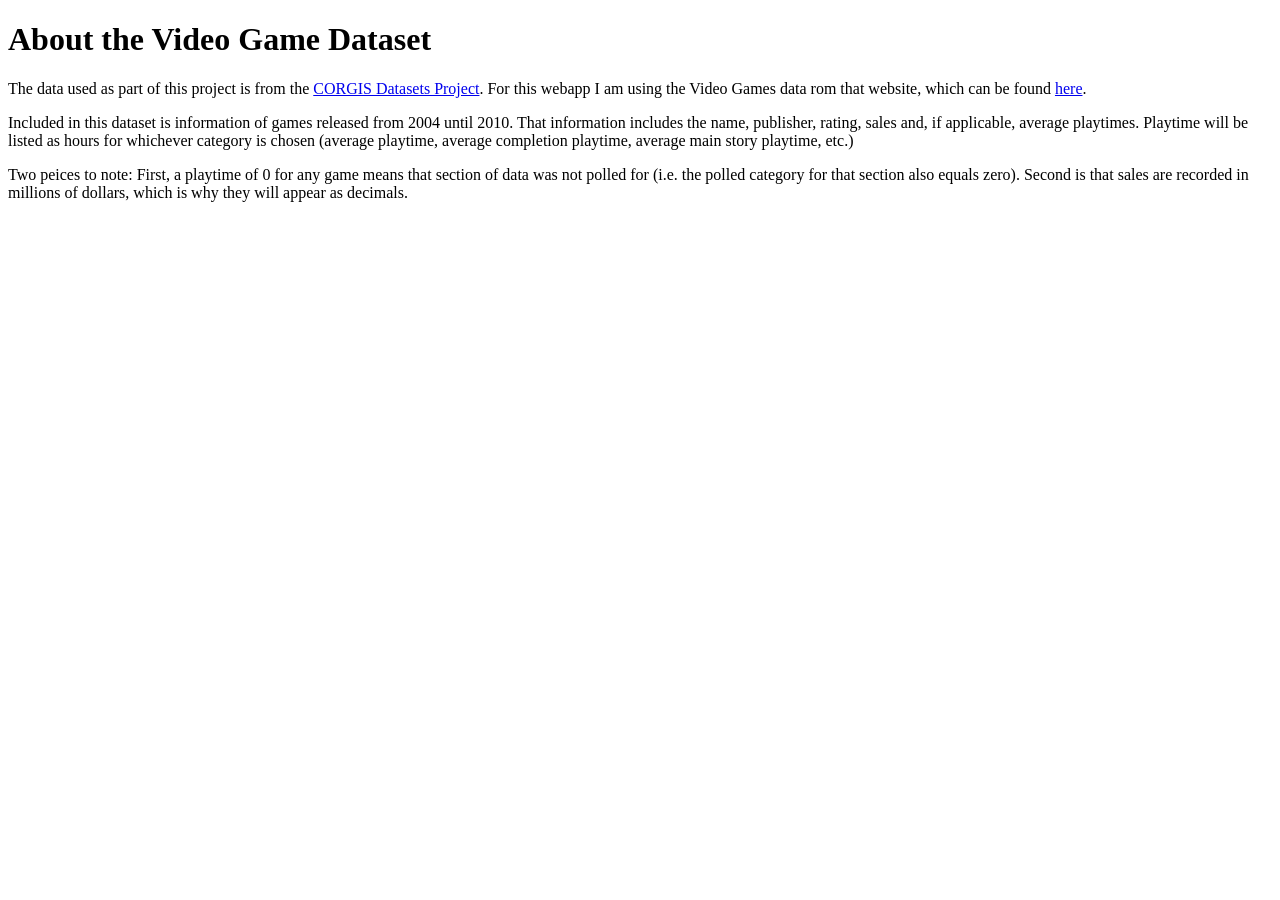
==== index.html @ 9f8b4c7f "Rename home.html to index.html" ====
<!DOCTYPE html>
 <html>
  <head><!--
   <meta charset="utf-8">
   <meta name="viewport" content="width=device-width, initial-scale=1">
   
   <link rel="stylesheet" href="https://maxcdn.bootstrapcdn.com/bootstrap/4.5.2/css/bootstrap.min.css">
   <script src="https://ajax.googleapis.com/ajax/libs/jquery/3.2.1/jquery.min.js"></script>
   <script src="https://cdnjs.cloudflare.com/ajax/libs/popper.js/1.16.0/umd/popper.min.js"></script>
   <script src="https://maxcdn.bootstrapcdn.com/bootstrap/4.5.2/js/bootstrap.min.js"></script>
   
   <link rel="stylesheet" href="myStyle.css"> 
   <script src="myScript.js"></script>-->
   <title>Video Game Data Analysis</title>
  </head>
  <body>
   <h1>About the Video Game Dataset</h1>
   <p>The data used as part of this project is from the <a href="https://think.cs.vt.edu/corgis/json/index.html">CORGIS Datasets Project</a>. 
     For this webapp I am using the Video Games data rom that website, which can be found <a href="https://think.cs.vt.edu/corgis/json/video_games/">here</a>.</p>
   <p>Included in this dataset is information of games released from 2004 until 2010. That information includes the name, publisher, rating, sales and, if applicable, average playtimes. 
     Playtime will be listed as hours for whichever category is chosen (average playtime, average completion playtime, average main story playtime, etc.)</p>
    <p>Two peices to note: First, a playtime of 0 for any game means that section of data was not polled for (i.e. the polled category for that section also equals zero). 
      Second is that sales are recorded in millions of dollars, which is why they will appear as decimals.</p>
  </body>
</html>
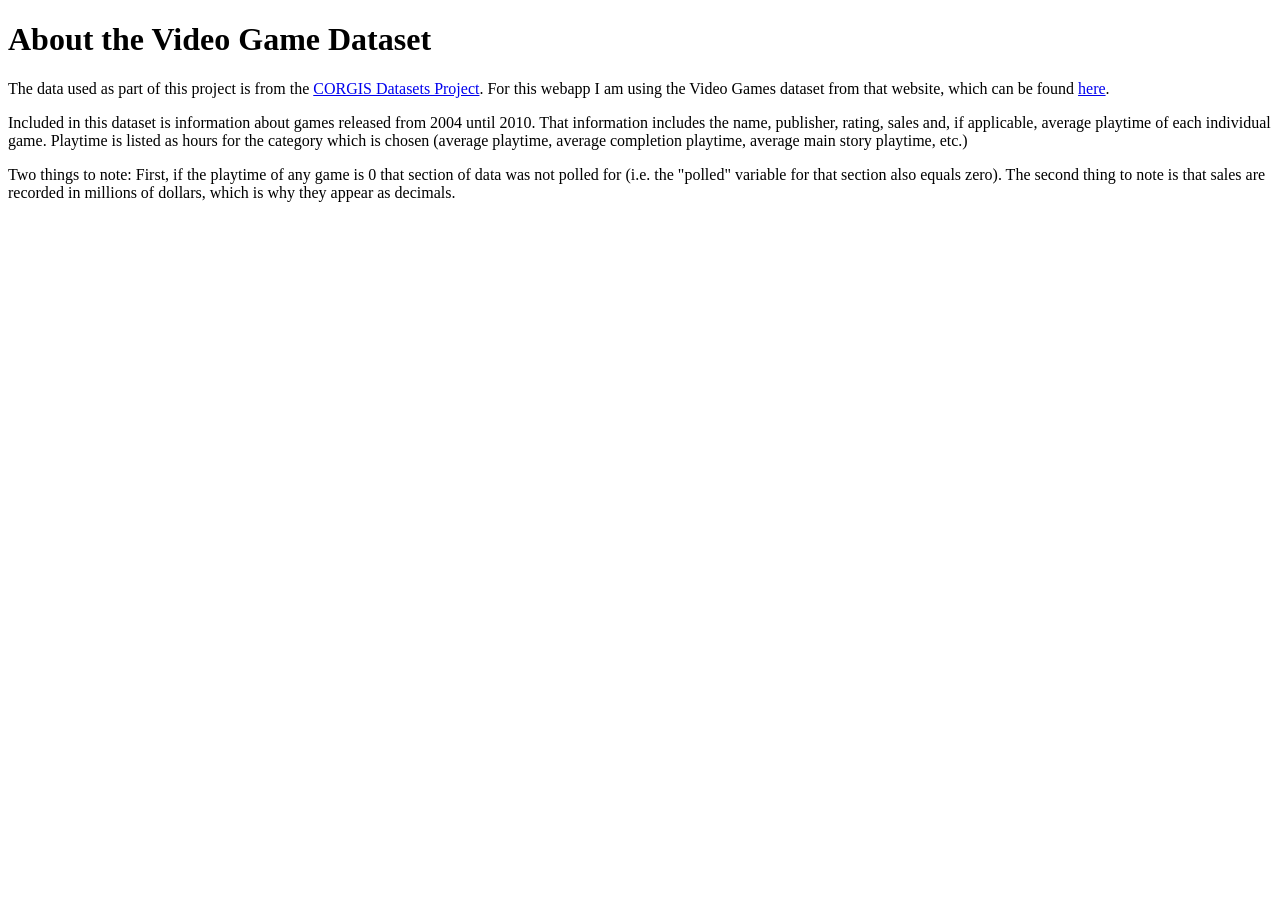
==== commit 10f6b8a6: "Update index.html" ====
--- a/index.html
+++ b/index.html
@@ -16,10 +16,10 @@
   <body>
    <h1>About the Video Game Dataset</h1>
    <p>The data used as part of this project is from the <a href="https://think.cs.vt.edu/corgis/json/index.html">CORGIS Datasets Project</a>. 
-     For this webapp I am using the Video Games data rom that website, which can be found <a href="https://think.cs.vt.edu/corgis/json/video_games/">here</a>.</p>
-   <p>Included in this dataset is information of games released from 2004 until 2010. That information includes the name, publisher, rating, sales and, if applicable, average playtimes. 
-     Playtime will be listed as hours for whichever category is chosen (average playtime, average completion playtime, average main story playtime, etc.)</p>
-    <p>Two peices to note: First, a playtime of 0 for any game means that section of data was not polled for (i.e. the polled category for that section also equals zero). 
-      Second is that sales are recorded in millions of dollars, which is why they will appear as decimals.</p>
+     For this webapp I am using the Video Games dataset from that website, which can be found <a href="https://think.cs.vt.edu/corgis/json/video_games/">here</a>.</p>
+   <p>Included in this dataset is information about games released from 2004 until 2010. That information includes the name, publisher, rating, sales and, if applicable, 
+    average playtime of each individual game. Playtime is listed as hours for the category which is chosen (average playtime, average completion playtime, average main story playtime, etc.)</p>
+    <p>Two things to note: First, if the playtime of any game is 0 that section of data was not polled for (i.e. the "polled" variable for that section also equals zero). 
+      The second thing to note is that sales are recorded in millions of dollars, which is why they appear as decimals.</p>
   </body>
 </html>
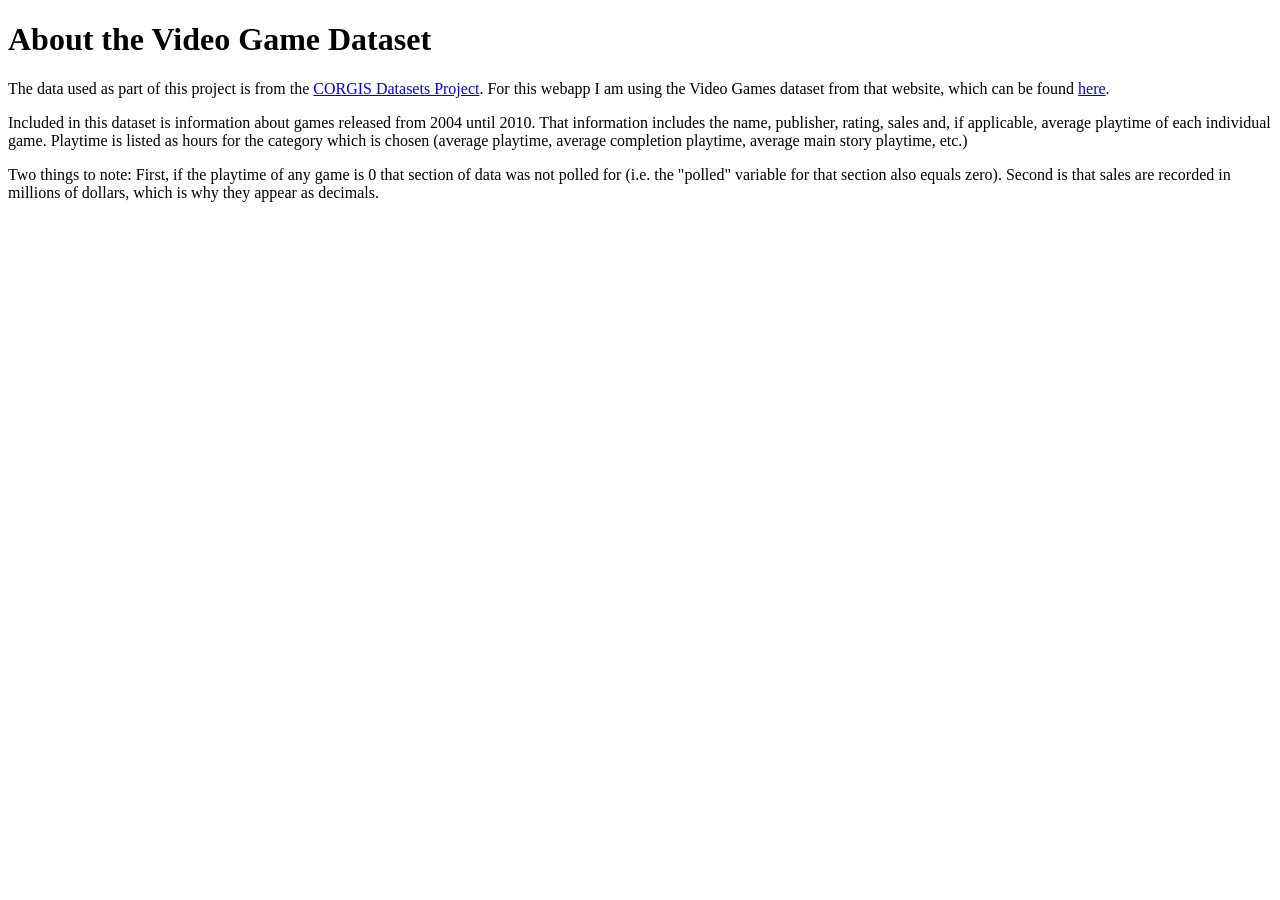
==== commit 58e75892: "Update index.html" ====
--- a/index.html
+++ b/index.html
@@ -20,6 +20,6 @@
    <p>Included in this dataset is information about games released from 2004 until 2010. That information includes the name, publisher, rating, sales and, if applicable, 
     average playtime of each individual game. Playtime is listed as hours for the category which is chosen (average playtime, average completion playtime, average main story playtime, etc.)</p>
     <p>Two things to note: First, if the playtime of any game is 0 that section of data was not polled for (i.e. the "polled" variable for that section also equals zero). 
-      The second thing to note is that sales are recorded in millions of dollars, which is why they appear as decimals.</p>
+      Second is that sales are recorded in millions of dollars, which is why they appear as decimals.</p>
   </body>
 </html>
